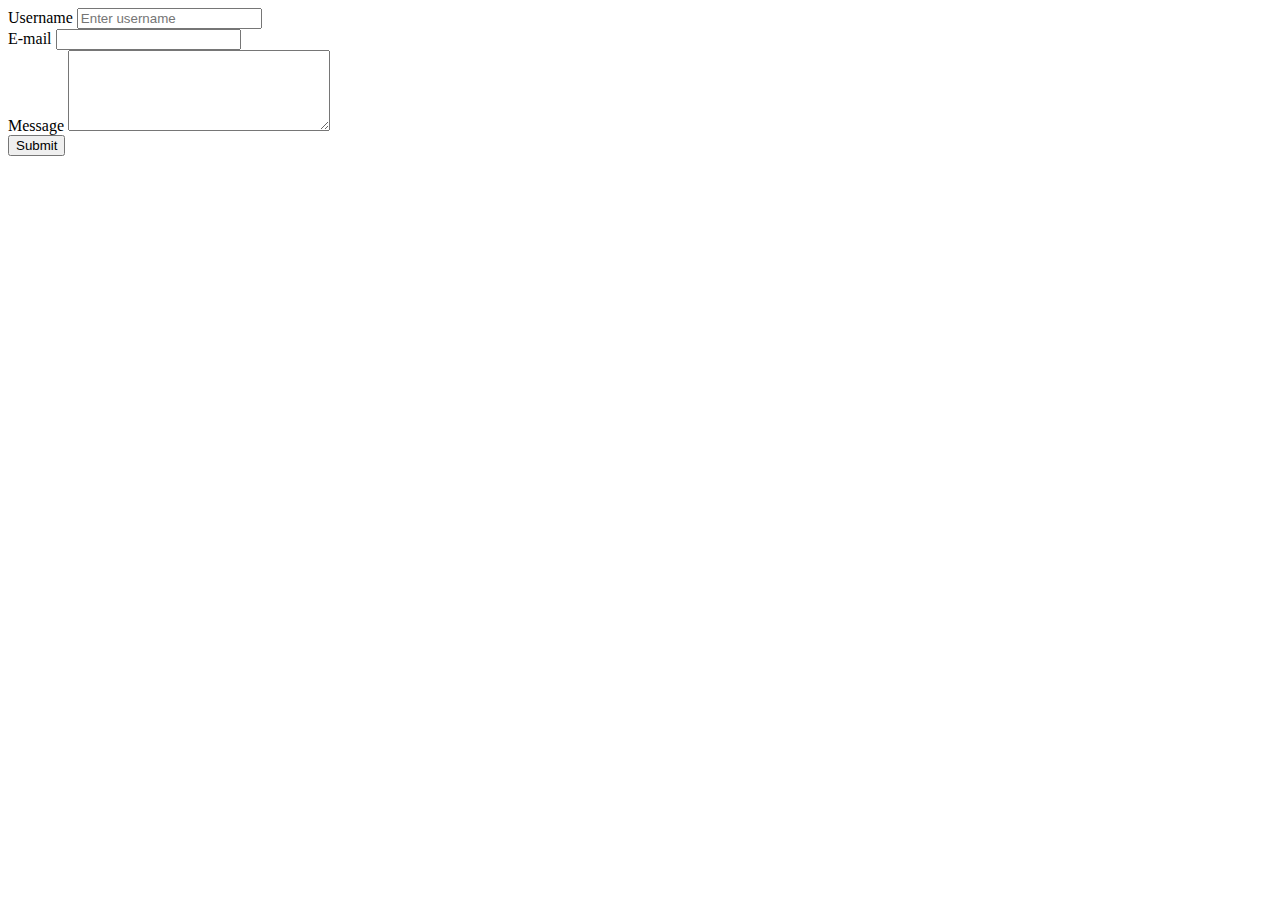
==== chapter 1/form1.html @ 9bb864d8 "chapter1 v0.1" ====
<!DOCTYPE html>
<html lang="en">
<head>
    <meta charset="UTF-8">
    <meta http-equiv="X-UA-Compatible" content="IE=edge">
    <meta name="viewport" content="width=device-width, initial-scale=1.0">
    <title>Register</title>
</head>
<body>
    
    <form>
        <div>
            <label for="Username">Username</label>
            <input type="text" id="Username" placeholder="Enter username" required>
        </div>
        <div>
            <label for="email">E-mail</label>
            <input type="email" id="email">
        </div>

        <div>
        <label for="message">Message</label>
        <textarea id="message" cols="30" rows="5"></textarea>
        </div>

        <div>
            <input type="submit" value="Submit">
        </div>

    </form>


</body>
</html>
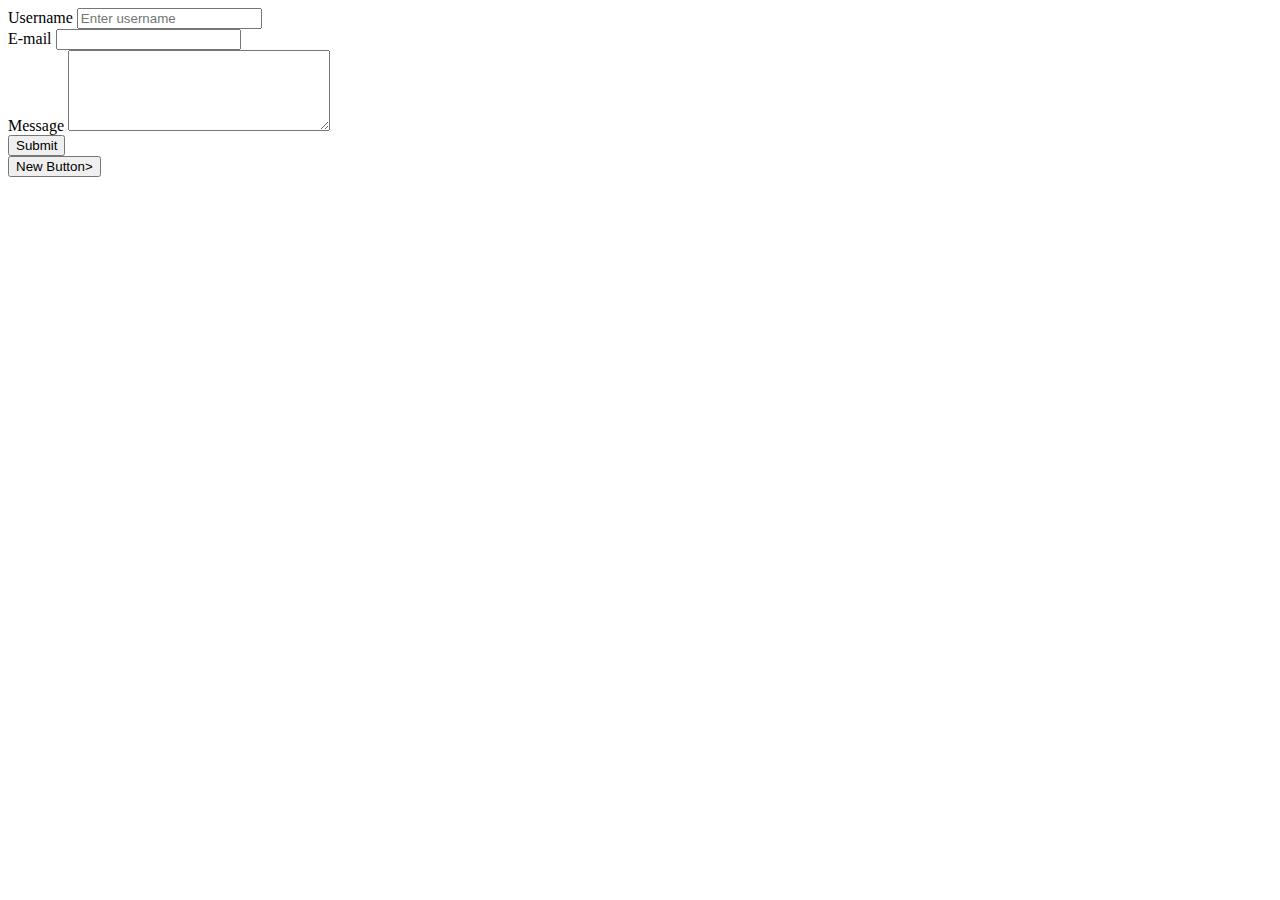
==== commit fa0a05a9: "form1 v0.2" ====
--- a/chapter 1/form1.html
+++ b/chapter 1/form1.html
@@ -1,3 +1,4 @@
+<!--Version 0.1 -->
 <!DOCTYPE html>
 <html lang="en">
 <head>
@@ -28,7 +29,7 @@
         </div>
 
     </form>
-
+    <button type="button">New Button>
 
 </body>
-</html>+</html>
